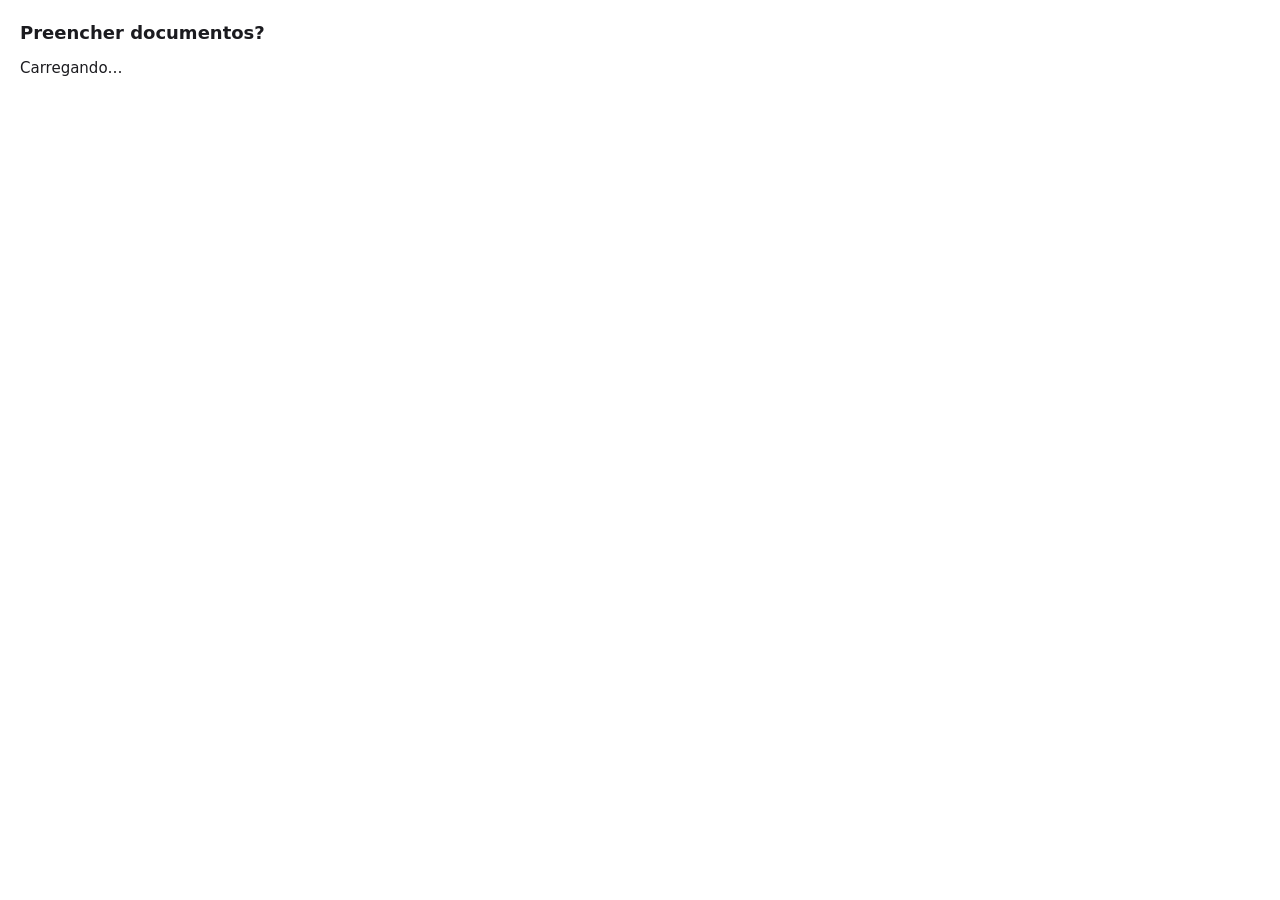
==== extension/confirm.html @ f47b7646 "Extensão do Chrome preenche documentos do cofre sem passar pelo modelo O Claude in Chrome não digita" ====
<!doctype html>
<html lang="pt-BR">
<head>
  <meta charset="utf-8">
  <title>Preencher documentos?</title>
  <style>
    :root { color-scheme: light dark; --fg: #1b1b1f; --muted: #5c5f66; --bg: #ffffff; --line: #d9dbe0; --accent: #1f5fbf; }
    @media (prefers-color-scheme: dark) { :root { --fg: #ececf1; --muted: #a4a7ae; --bg: #1c1d21; --line: #34363c; --accent: #6ea2ff; } }
    body { margin: 0; padding: 20px; font: 15px/1.45 system-ui, sans-serif; color: var(--fg); background: var(--bg); }
    h1 { font-size: 18px; margin: 0 0 12px; }
    p { margin: 0 0 10px; }
    .muted { color: var(--muted); font-size: 13px; overflow-wrap: anywhere; }
    .buttons { display: flex; flex-direction: column; gap: 8px; margin-top: 16px; }
    button { font: inherit; padding: 9px 12px; border-radius: 8px; border: 1px solid var(--line); background: transparent; color: var(--fg); cursor: pointer; text-align: left; }
    button.primary { background: var(--accent); border-color: var(--accent); color: #fff; }
  </style>
</head>
<body>
  <h1>Preencher documentos?</h1>
  <p id="question">Carregando…</p>
  <p class="muted" id="where"></p>
  <p class="muted" id="title"></p>
  <p class="muted" id="note"></p>
  <div class="buttons" id="buttons"></div>
  <script src="confirm.js"></script>
</body>
</html>
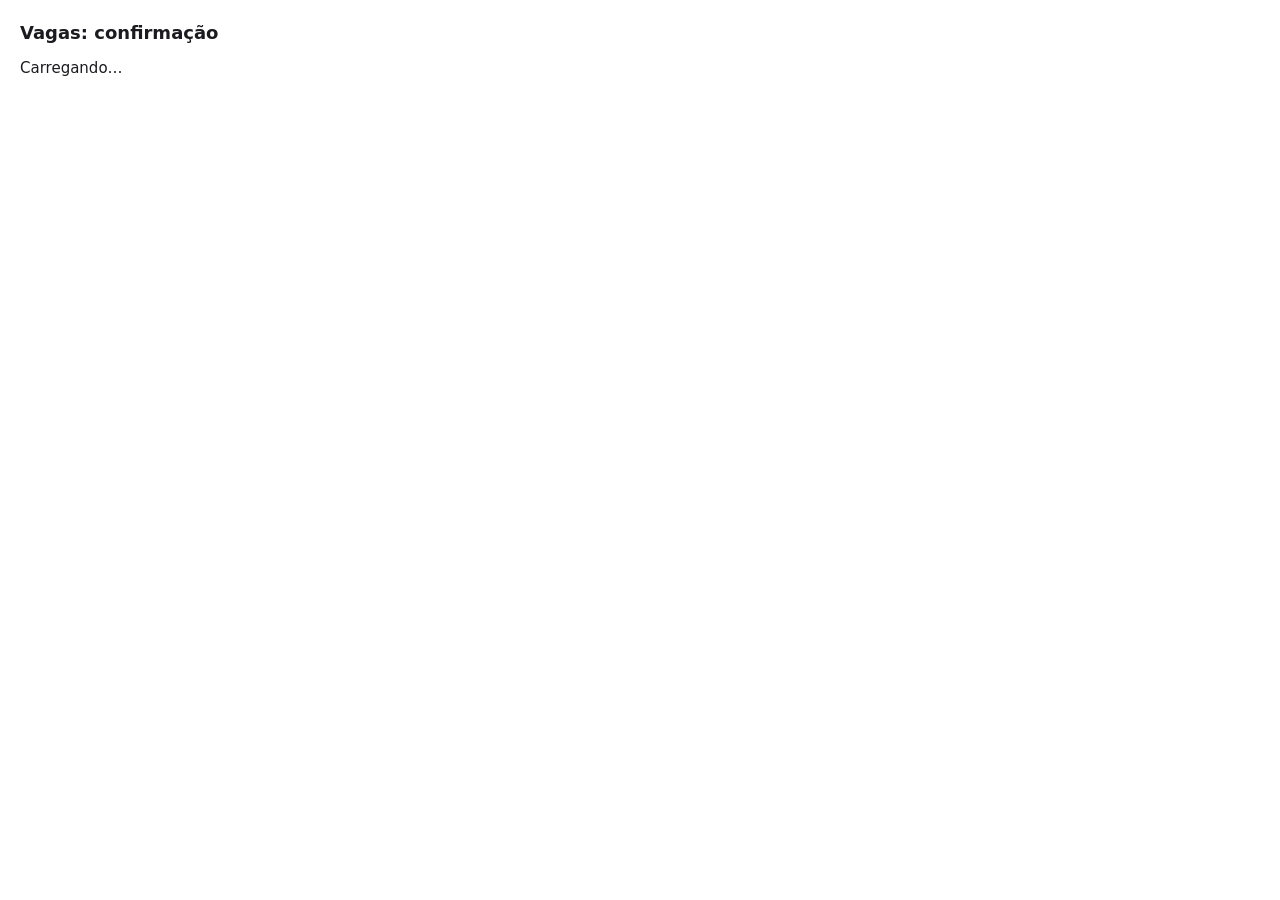
==== commit 78ecb9d3: "Extensão marca termos de uso e política de privacidade junto com os documentos A mesma regra dos doc" ====
--- a/extension/confirm.html
+++ b/extension/confirm.html
@@ -2,13 +2,15 @@
 <html lang="pt-BR">
 <head>
   <meta charset="utf-8">
-  <title>Preencher documentos?</title>
+  <title>Preencher e aceitar?</title>
   <style>
     :root { color-scheme: light dark; --fg: #1b1b1f; --muted: #5c5f66; --bg: #ffffff; --line: #d9dbe0; --accent: #1f5fbf; }
     @media (prefers-color-scheme: dark) { :root { --fg: #ececf1; --muted: #a4a7ae; --bg: #1c1d21; --line: #34363c; --accent: #6ea2ff; } }
     body { margin: 0; padding: 20px; font: 15px/1.45 system-ui, sans-serif; color: var(--fg); background: var(--bg); }
     h1 { font-size: 18px; margin: 0 0 12px; }
     p { margin: 0 0 10px; }
+    ul { margin: 0 0 10px; padding-left: 20px; font-size: 14px; }
+    li { margin-bottom: 4px; overflow-wrap: anywhere; }
     .muted { color: var(--muted); font-size: 13px; overflow-wrap: anywhere; }
     .buttons { display: flex; flex-direction: column; gap: 8px; margin-top: 16px; }
     button { font: inherit; padding: 9px 12px; border-radius: 8px; border: 1px solid var(--line); background: transparent; color: var(--fg); cursor: pointer; text-align: left; }
@@ -16,8 +18,9 @@
   </style>
 </head>
 <body>
-  <h1>Preencher documentos?</h1>
+  <h1>Vagas: confirmação</h1>
   <p id="question">Carregando…</p>
+  <ul id="terms"></ul>
   <p class="muted" id="where"></p>
   <p class="muted" id="title"></p>
   <p class="muted" id="note"></p>
